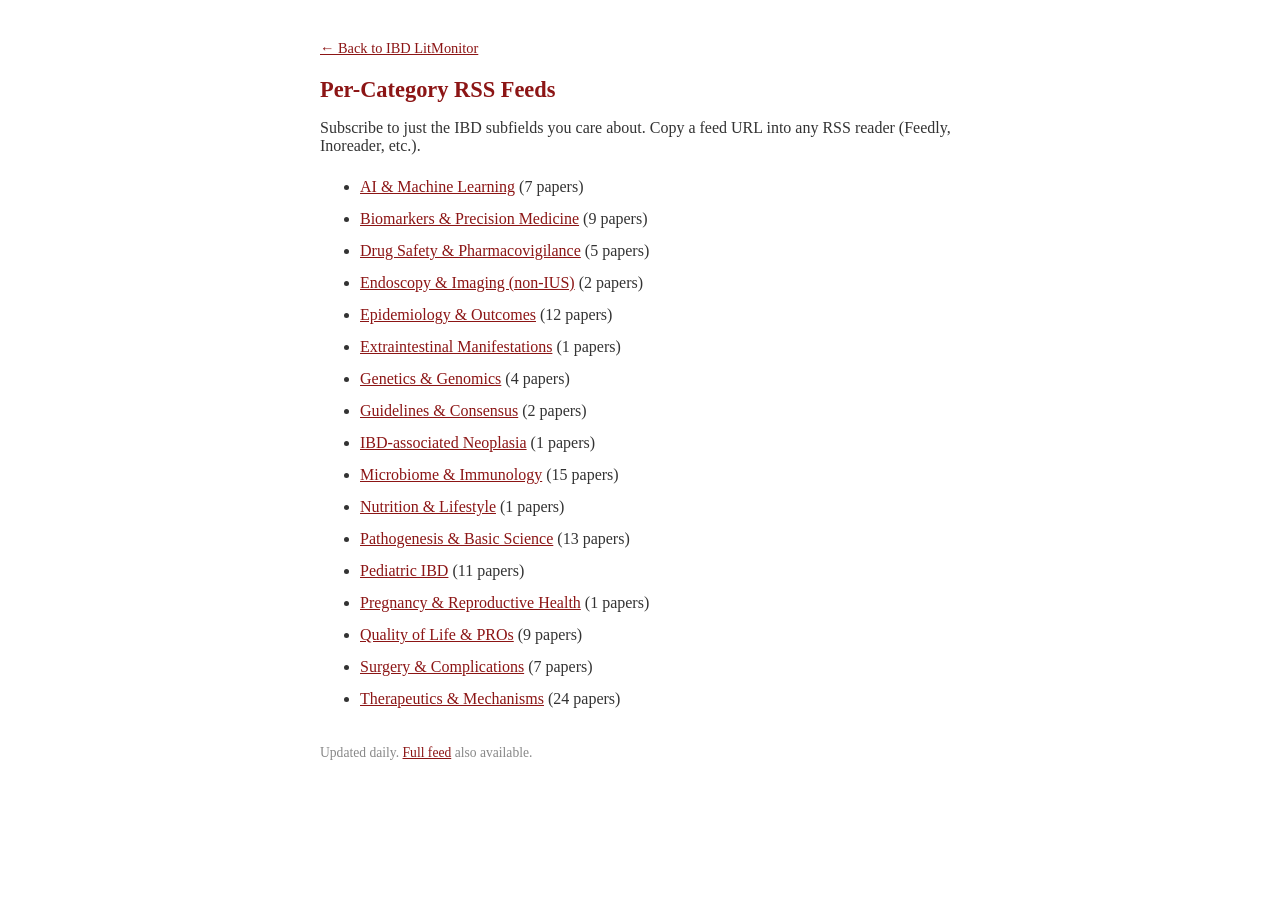
==== docs/rss/index.html @ 7c10430f "chore: daily report update 2026-11-09" ====
<!DOCTYPE html>
<html lang="en">
<head>
  <meta charset="utf-8">
  <meta name="viewport" content="width=device-width,initial-scale=1">
  <title>IBD LitMonitor — Per-Category RSS Feeds</title>
  <style>
    body { font-family: Georgia, serif; max-width: 640px; margin: 40px auto; padding: 0 20px; color: #333; }
    h1 { color: #8C1515; font-size: 1.4em; }
    a { color: #8C1515; }
    ul { line-height: 2; }
    .back { font-size: 0.9em; margin-bottom: 20px; }
  </style>
</head>
<body>
  <p class="back"><a href="../">&larr; Back to IBD LitMonitor</a></p>
  <h1>Per-Category RSS Feeds</h1>
  <p>Subscribe to just the IBD subfields you care about. Copy a feed URL into any RSS reader (Feedly, Inoreader, etc.).</p>
  <ul>
<li><a href="ai_machine_learning.xml">AI & Machine Learning</a> (7 papers)</li>
<li><a href="biomarkers_precision_medicine.xml">Biomarkers & Precision Medicine</a> (9 papers)</li>
<li><a href="drug_safety_pharmacovigilance.xml">Drug Safety & Pharmacovigilance</a> (5 papers)</li>
<li><a href="endoscopy_imaging_non_ius.xml">Endoscopy & Imaging (non-IUS)</a> (2 papers)</li>
<li><a href="epidemiology_outcomes.xml">Epidemiology & Outcomes</a> (12 papers)</li>
<li><a href="extraintestinal_manifestations.xml">Extraintestinal Manifestations</a> (1 papers)</li>
<li><a href="genetics_genomics.xml">Genetics & Genomics</a> (4 papers)</li>
<li><a href="guidelines_consensus.xml">Guidelines & Consensus</a> (2 papers)</li>
<li><a href="ibd_associated_neoplasia.xml">IBD-associated Neoplasia</a> (1 papers)</li>
<li><a href="microbiome_immunology.xml">Microbiome & Immunology</a> (15 papers)</li>
<li><a href="nutrition_lifestyle.xml">Nutrition & Lifestyle</a> (1 papers)</li>
<li><a href="pathogenesis_basic_science.xml">Pathogenesis & Basic Science</a> (13 papers)</li>
<li><a href="pediatric_ibd.xml">Pediatric IBD</a> (11 papers)</li>
<li><a href="pregnancy_reproductive_health.xml">Pregnancy & Reproductive Health</a> (1 papers)</li>
<li><a href="quality_of_life_pros.xml">Quality of Life & PROs</a> (9 papers)</li>
<li><a href="surgery_complications.xml">Surgery & Complications</a> (7 papers)</li>
<li><a href="therapeutics_mechanisms.xml">Therapeutics & Mechanisms</a> (24 papers)</li>
  </ul>
  <p style="font-size:0.85em;color:#888;margin-top:30px;">Updated daily. <a href="../rss.xml">Full feed</a> also available.</p>
</body>
</html>
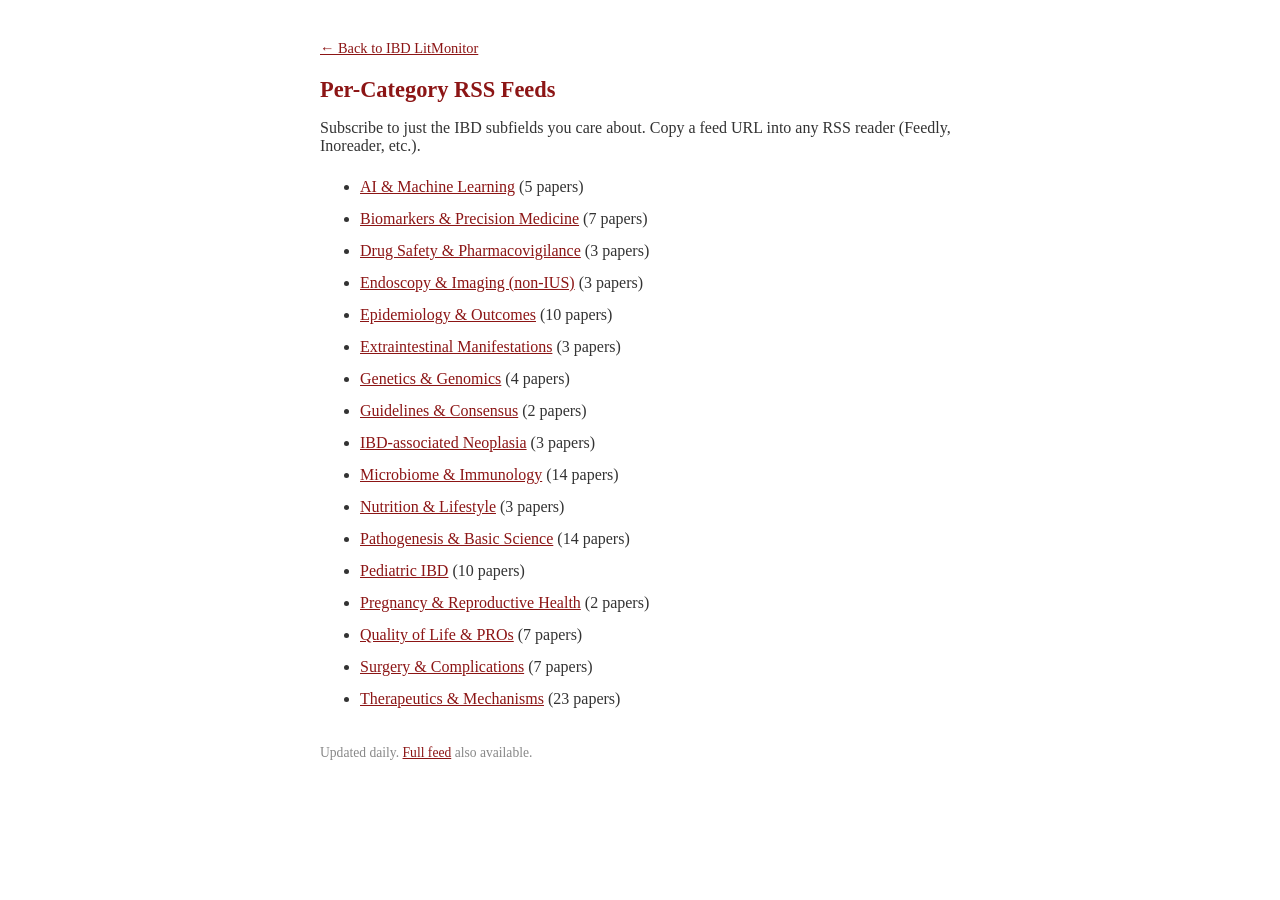
==== commit 768ac06a: "chore: daily report update 2026-11-10" ====
--- a/docs/rss/index.html
+++ b/docs/rss/index.html
@@ -17,23 +17,23 @@
   <h1>Per-Category RSS Feeds</h1>
   <p>Subscribe to just the IBD subfields you care about. Copy a feed URL into any RSS reader (Feedly, Inoreader, etc.).</p>
   <ul>
-<li><a href="ai_machine_learning.xml">AI & Machine Learning</a> (7 papers)</li>
-<li><a href="biomarkers_precision_medicine.xml">Biomarkers & Precision Medicine</a> (9 papers)</li>
-<li><a href="drug_safety_pharmacovigilance.xml">Drug Safety & Pharmacovigilance</a> (5 papers)</li>
-<li><a href="endoscopy_imaging_non_ius.xml">Endoscopy & Imaging (non-IUS)</a> (2 papers)</li>
-<li><a href="epidemiology_outcomes.xml">Epidemiology & Outcomes</a> (12 papers)</li>
-<li><a href="extraintestinal_manifestations.xml">Extraintestinal Manifestations</a> (1 papers)</li>
+<li><a href="ai_machine_learning.xml">AI & Machine Learning</a> (5 papers)</li>
+<li><a href="biomarkers_precision_medicine.xml">Biomarkers & Precision Medicine</a> (7 papers)</li>
+<li><a href="drug_safety_pharmacovigilance.xml">Drug Safety & Pharmacovigilance</a> (3 papers)</li>
+<li><a href="endoscopy_imaging_non_ius.xml">Endoscopy & Imaging (non-IUS)</a> (3 papers)</li>
+<li><a href="epidemiology_outcomes.xml">Epidemiology & Outcomes</a> (10 papers)</li>
+<li><a href="extraintestinal_manifestations.xml">Extraintestinal Manifestations</a> (3 papers)</li>
 <li><a href="genetics_genomics.xml">Genetics & Genomics</a> (4 papers)</li>
 <li><a href="guidelines_consensus.xml">Guidelines & Consensus</a> (2 papers)</li>
-<li><a href="ibd_associated_neoplasia.xml">IBD-associated Neoplasia</a> (1 papers)</li>
-<li><a href="microbiome_immunology.xml">Microbiome & Immunology</a> (15 papers)</li>
-<li><a href="nutrition_lifestyle.xml">Nutrition & Lifestyle</a> (1 papers)</li>
-<li><a href="pathogenesis_basic_science.xml">Pathogenesis & Basic Science</a> (13 papers)</li>
-<li><a href="pediatric_ibd.xml">Pediatric IBD</a> (11 papers)</li>
-<li><a href="pregnancy_reproductive_health.xml">Pregnancy & Reproductive Health</a> (1 papers)</li>
-<li><a href="quality_of_life_pros.xml">Quality of Life & PROs</a> (9 papers)</li>
+<li><a href="ibd_associated_neoplasia.xml">IBD-associated Neoplasia</a> (3 papers)</li>
+<li><a href="microbiome_immunology.xml">Microbiome & Immunology</a> (14 papers)</li>
+<li><a href="nutrition_lifestyle.xml">Nutrition & Lifestyle</a> (3 papers)</li>
+<li><a href="pathogenesis_basic_science.xml">Pathogenesis & Basic Science</a> (14 papers)</li>
+<li><a href="pediatric_ibd.xml">Pediatric IBD</a> (10 papers)</li>
+<li><a href="pregnancy_reproductive_health.xml">Pregnancy & Reproductive Health</a> (2 papers)</li>
+<li><a href="quality_of_life_pros.xml">Quality of Life & PROs</a> (7 papers)</li>
 <li><a href="surgery_complications.xml">Surgery & Complications</a> (7 papers)</li>
-<li><a href="therapeutics_mechanisms.xml">Therapeutics & Mechanisms</a> (24 papers)</li>
+<li><a href="therapeutics_mechanisms.xml">Therapeutics & Mechanisms</a> (23 papers)</li>
   </ul>
   <p style="font-size:0.85em;color:#888;margin-top:30px;">Updated daily. <a href="../rss.xml">Full feed</a> also available.</p>
 </body>
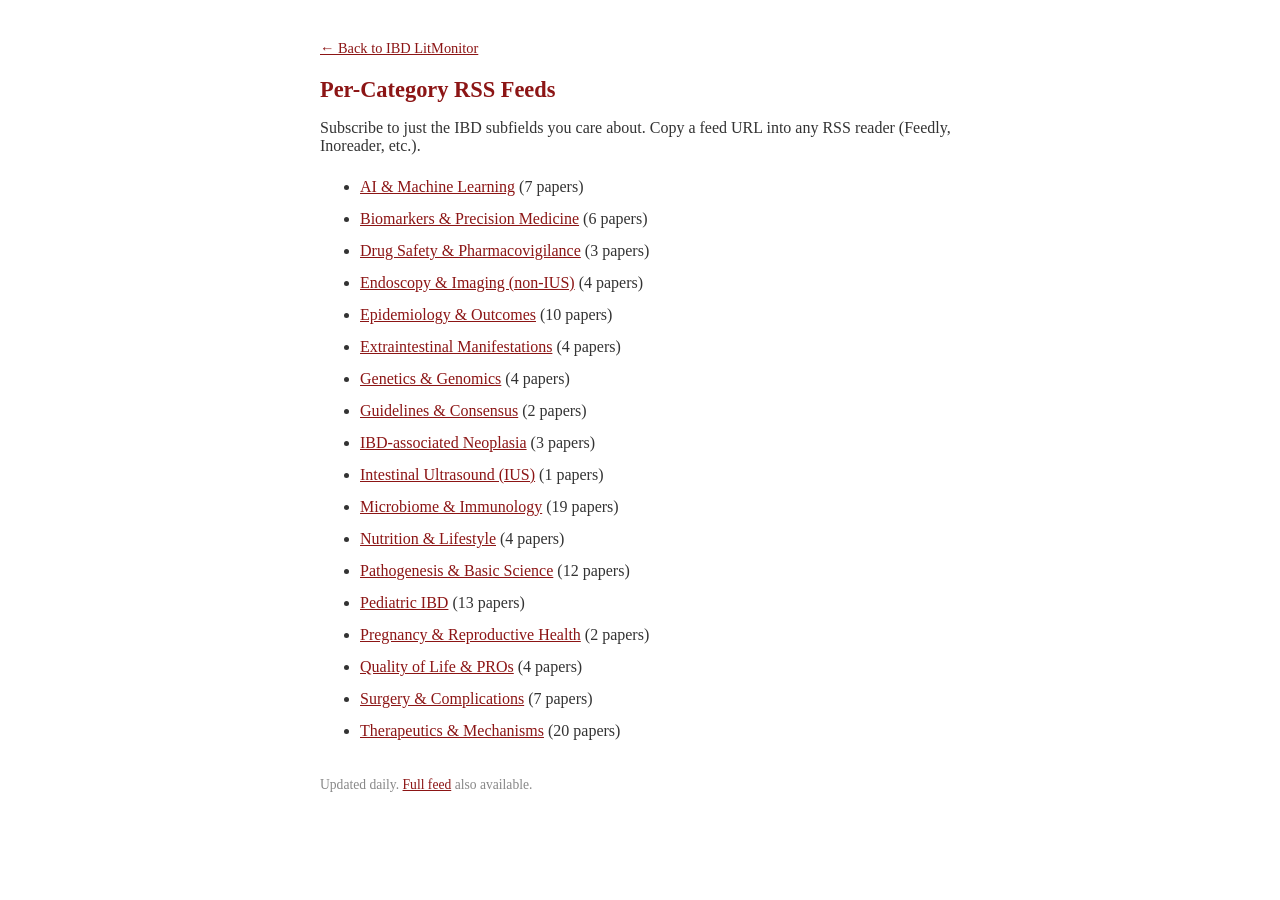
==== commit 08bedd38: "chore: daily report update 2026-11-11" ====
--- a/docs/rss/index.html
+++ b/docs/rss/index.html
@@ -17,23 +17,24 @@
   <h1>Per-Category RSS Feeds</h1>
   <p>Subscribe to just the IBD subfields you care about. Copy a feed URL into any RSS reader (Feedly, Inoreader, etc.).</p>
   <ul>
-<li><a href="ai_machine_learning.xml">AI & Machine Learning</a> (5 papers)</li>
-<li><a href="biomarkers_precision_medicine.xml">Biomarkers & Precision Medicine</a> (7 papers)</li>
+<li><a href="ai_machine_learning.xml">AI & Machine Learning</a> (7 papers)</li>
+<li><a href="biomarkers_precision_medicine.xml">Biomarkers & Precision Medicine</a> (6 papers)</li>
 <li><a href="drug_safety_pharmacovigilance.xml">Drug Safety & Pharmacovigilance</a> (3 papers)</li>
-<li><a href="endoscopy_imaging_non_ius.xml">Endoscopy & Imaging (non-IUS)</a> (3 papers)</li>
+<li><a href="endoscopy_imaging_non_ius.xml">Endoscopy & Imaging (non-IUS)</a> (4 papers)</li>
 <li><a href="epidemiology_outcomes.xml">Epidemiology & Outcomes</a> (10 papers)</li>
-<li><a href="extraintestinal_manifestations.xml">Extraintestinal Manifestations</a> (3 papers)</li>
+<li><a href="extraintestinal_manifestations.xml">Extraintestinal Manifestations</a> (4 papers)</li>
 <li><a href="genetics_genomics.xml">Genetics & Genomics</a> (4 papers)</li>
 <li><a href="guidelines_consensus.xml">Guidelines & Consensus</a> (2 papers)</li>
 <li><a href="ibd_associated_neoplasia.xml">IBD-associated Neoplasia</a> (3 papers)</li>
-<li><a href="microbiome_immunology.xml">Microbiome & Immunology</a> (14 papers)</li>
-<li><a href="nutrition_lifestyle.xml">Nutrition & Lifestyle</a> (3 papers)</li>
-<li><a href="pathogenesis_basic_science.xml">Pathogenesis & Basic Science</a> (14 papers)</li>
-<li><a href="pediatric_ibd.xml">Pediatric IBD</a> (10 papers)</li>
+<li><a href="intestinal_ultrasound_ius.xml">Intestinal Ultrasound (IUS)</a> (1 papers)</li>
+<li><a href="microbiome_immunology.xml">Microbiome & Immunology</a> (19 papers)</li>
+<li><a href="nutrition_lifestyle.xml">Nutrition & Lifestyle</a> (4 papers)</li>
+<li><a href="pathogenesis_basic_science.xml">Pathogenesis & Basic Science</a> (12 papers)</li>
+<li><a href="pediatric_ibd.xml">Pediatric IBD</a> (13 papers)</li>
 <li><a href="pregnancy_reproductive_health.xml">Pregnancy & Reproductive Health</a> (2 papers)</li>
-<li><a href="quality_of_life_pros.xml">Quality of Life & PROs</a> (7 papers)</li>
+<li><a href="quality_of_life_pros.xml">Quality of Life & PROs</a> (4 papers)</li>
 <li><a href="surgery_complications.xml">Surgery & Complications</a> (7 papers)</li>
-<li><a href="therapeutics_mechanisms.xml">Therapeutics & Mechanisms</a> (23 papers)</li>
+<li><a href="therapeutics_mechanisms.xml">Therapeutics & Mechanisms</a> (20 papers)</li>
   </ul>
   <p style="font-size:0.85em;color:#888;margin-top:30px;">Updated daily. <a href="../rss.xml">Full feed</a> also available.</p>
 </body>
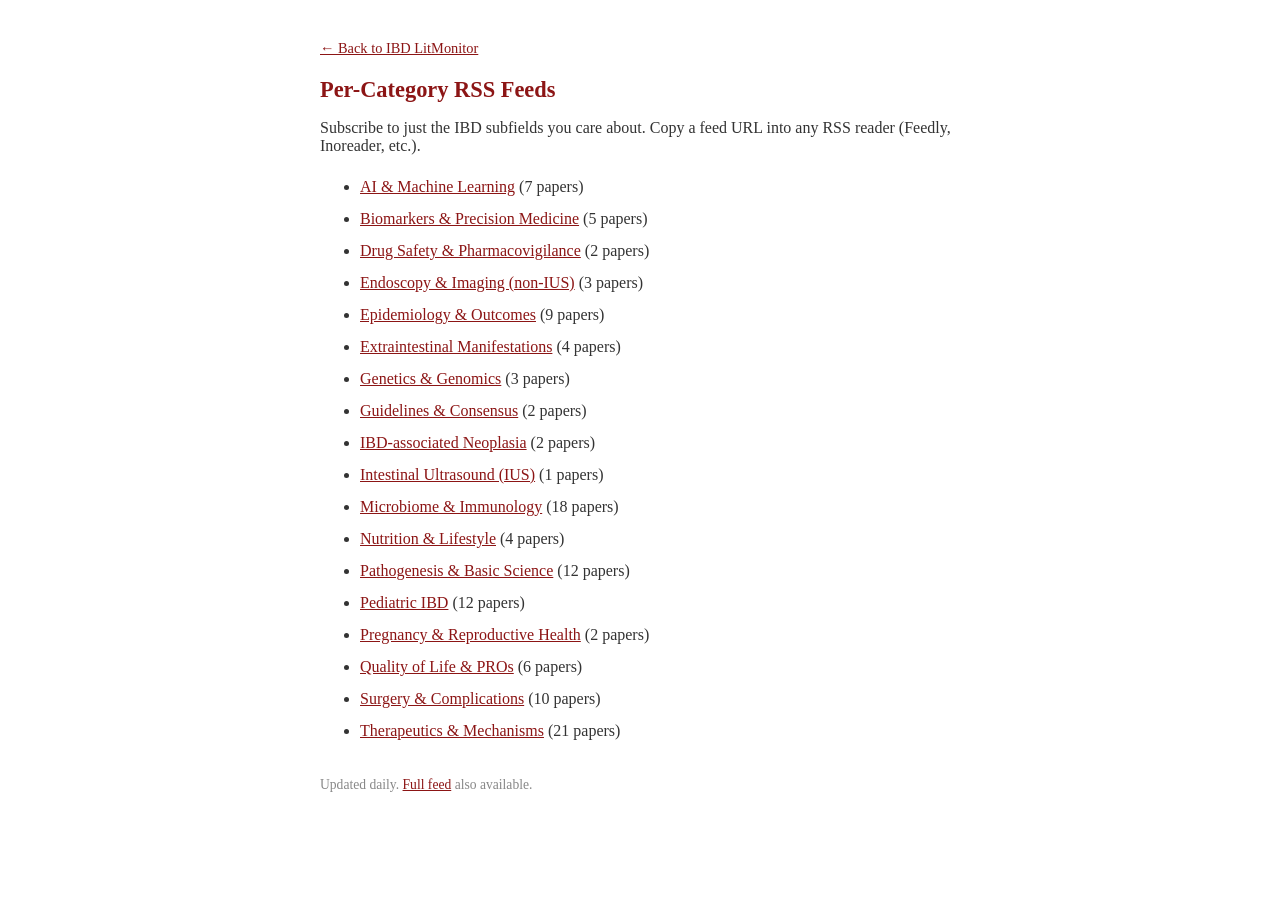
==== commit a192b09e: "chore: daily report update 2026-11-12" ====
--- a/docs/rss/index.html
+++ b/docs/rss/index.html
@@ -18,23 +18,23 @@
   <p>Subscribe to just the IBD subfields you care about. Copy a feed URL into any RSS reader (Feedly, Inoreader, etc.).</p>
   <ul>
 <li><a href="ai_machine_learning.xml">AI & Machine Learning</a> (7 papers)</li>
-<li><a href="biomarkers_precision_medicine.xml">Biomarkers & Precision Medicine</a> (6 papers)</li>
-<li><a href="drug_safety_pharmacovigilance.xml">Drug Safety & Pharmacovigilance</a> (3 papers)</li>
-<li><a href="endoscopy_imaging_non_ius.xml">Endoscopy & Imaging (non-IUS)</a> (4 papers)</li>
-<li><a href="epidemiology_outcomes.xml">Epidemiology & Outcomes</a> (10 papers)</li>
+<li><a href="biomarkers_precision_medicine.xml">Biomarkers & Precision Medicine</a> (5 papers)</li>
+<li><a href="drug_safety_pharmacovigilance.xml">Drug Safety & Pharmacovigilance</a> (2 papers)</li>
+<li><a href="endoscopy_imaging_non_ius.xml">Endoscopy & Imaging (non-IUS)</a> (3 papers)</li>
+<li><a href="epidemiology_outcomes.xml">Epidemiology & Outcomes</a> (9 papers)</li>
 <li><a href="extraintestinal_manifestations.xml">Extraintestinal Manifestations</a> (4 papers)</li>
-<li><a href="genetics_genomics.xml">Genetics & Genomics</a> (4 papers)</li>
+<li><a href="genetics_genomics.xml">Genetics & Genomics</a> (3 papers)</li>
 <li><a href="guidelines_consensus.xml">Guidelines & Consensus</a> (2 papers)</li>
-<li><a href="ibd_associated_neoplasia.xml">IBD-associated Neoplasia</a> (3 papers)</li>
+<li><a href="ibd_associated_neoplasia.xml">IBD-associated Neoplasia</a> (2 papers)</li>
 <li><a href="intestinal_ultrasound_ius.xml">Intestinal Ultrasound (IUS)</a> (1 papers)</li>
-<li><a href="microbiome_immunology.xml">Microbiome & Immunology</a> (19 papers)</li>
+<li><a href="microbiome_immunology.xml">Microbiome & Immunology</a> (18 papers)</li>
 <li><a href="nutrition_lifestyle.xml">Nutrition & Lifestyle</a> (4 papers)</li>
 <li><a href="pathogenesis_basic_science.xml">Pathogenesis & Basic Science</a> (12 papers)</li>
-<li><a href="pediatric_ibd.xml">Pediatric IBD</a> (13 papers)</li>
+<li><a href="pediatric_ibd.xml">Pediatric IBD</a> (12 papers)</li>
 <li><a href="pregnancy_reproductive_health.xml">Pregnancy & Reproductive Health</a> (2 papers)</li>
-<li><a href="quality_of_life_pros.xml">Quality of Life & PROs</a> (4 papers)</li>
-<li><a href="surgery_complications.xml">Surgery & Complications</a> (7 papers)</li>
-<li><a href="therapeutics_mechanisms.xml">Therapeutics & Mechanisms</a> (20 papers)</li>
+<li><a href="quality_of_life_pros.xml">Quality of Life & PROs</a> (6 papers)</li>
+<li><a href="surgery_complications.xml">Surgery & Complications</a> (10 papers)</li>
+<li><a href="therapeutics_mechanisms.xml">Therapeutics & Mechanisms</a> (21 papers)</li>
   </ul>
   <p style="font-size:0.85em;color:#888;margin-top:30px;">Updated daily. <a href="../rss.xml">Full feed</a> also available.</p>
 </body>
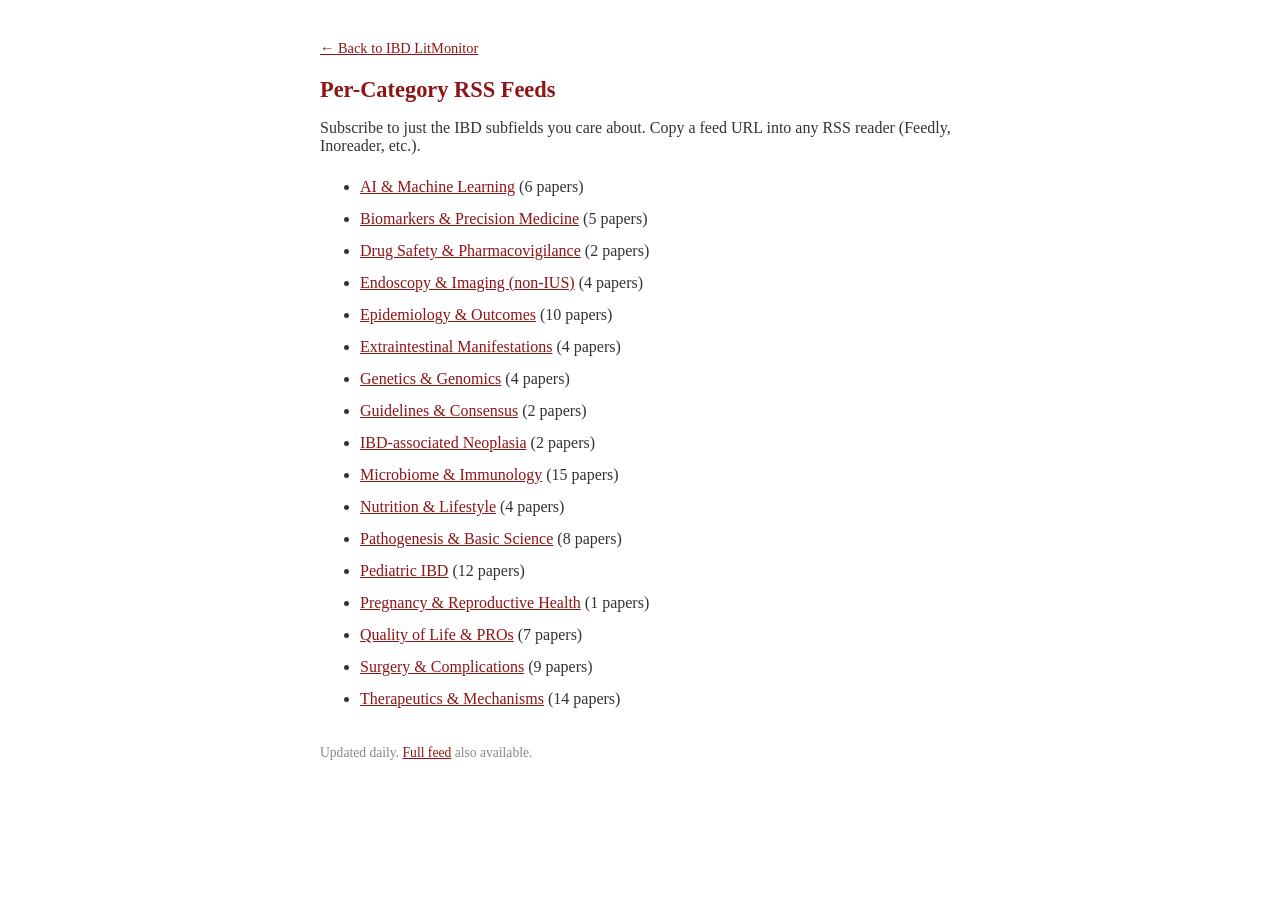
==== commit 69c2cc27: "chore: daily report update 2026-11-13" ====
--- a/docs/rss/index.html
+++ b/docs/rss/index.html
@@ -17,24 +17,23 @@
   <h1>Per-Category RSS Feeds</h1>
   <p>Subscribe to just the IBD subfields you care about. Copy a feed URL into any RSS reader (Feedly, Inoreader, etc.).</p>
   <ul>
-<li><a href="ai_machine_learning.xml">AI & Machine Learning</a> (7 papers)</li>
+<li><a href="ai_machine_learning.xml">AI & Machine Learning</a> (6 papers)</li>
 <li><a href="biomarkers_precision_medicine.xml">Biomarkers & Precision Medicine</a> (5 papers)</li>
 <li><a href="drug_safety_pharmacovigilance.xml">Drug Safety & Pharmacovigilance</a> (2 papers)</li>
-<li><a href="endoscopy_imaging_non_ius.xml">Endoscopy & Imaging (non-IUS)</a> (3 papers)</li>
-<li><a href="epidemiology_outcomes.xml">Epidemiology & Outcomes</a> (9 papers)</li>
+<li><a href="endoscopy_imaging_non_ius.xml">Endoscopy & Imaging (non-IUS)</a> (4 papers)</li>
+<li><a href="epidemiology_outcomes.xml">Epidemiology & Outcomes</a> (10 papers)</li>
 <li><a href="extraintestinal_manifestations.xml">Extraintestinal Manifestations</a> (4 papers)</li>
-<li><a href="genetics_genomics.xml">Genetics & Genomics</a> (3 papers)</li>
+<li><a href="genetics_genomics.xml">Genetics & Genomics</a> (4 papers)</li>
 <li><a href="guidelines_consensus.xml">Guidelines & Consensus</a> (2 papers)</li>
 <li><a href="ibd_associated_neoplasia.xml">IBD-associated Neoplasia</a> (2 papers)</li>
-<li><a href="intestinal_ultrasound_ius.xml">Intestinal Ultrasound (IUS)</a> (1 papers)</li>
-<li><a href="microbiome_immunology.xml">Microbiome & Immunology</a> (18 papers)</li>
+<li><a href="microbiome_immunology.xml">Microbiome & Immunology</a> (15 papers)</li>
 <li><a href="nutrition_lifestyle.xml">Nutrition & Lifestyle</a> (4 papers)</li>
-<li><a href="pathogenesis_basic_science.xml">Pathogenesis & Basic Science</a> (12 papers)</li>
+<li><a href="pathogenesis_basic_science.xml">Pathogenesis & Basic Science</a> (8 papers)</li>
 <li><a href="pediatric_ibd.xml">Pediatric IBD</a> (12 papers)</li>
-<li><a href="pregnancy_reproductive_health.xml">Pregnancy & Reproductive Health</a> (2 papers)</li>
-<li><a href="quality_of_life_pros.xml">Quality of Life & PROs</a> (6 papers)</li>
-<li><a href="surgery_complications.xml">Surgery & Complications</a> (10 papers)</li>
-<li><a href="therapeutics_mechanisms.xml">Therapeutics & Mechanisms</a> (21 papers)</li>
+<li><a href="pregnancy_reproductive_health.xml">Pregnancy & Reproductive Health</a> (1 papers)</li>
+<li><a href="quality_of_life_pros.xml">Quality of Life & PROs</a> (7 papers)</li>
+<li><a href="surgery_complications.xml">Surgery & Complications</a> (9 papers)</li>
+<li><a href="therapeutics_mechanisms.xml">Therapeutics & Mechanisms</a> (14 papers)</li>
   </ul>
   <p style="font-size:0.85em;color:#888;margin-top:30px;">Updated daily. <a href="../rss.xml">Full feed</a> also available.</p>
 </body>
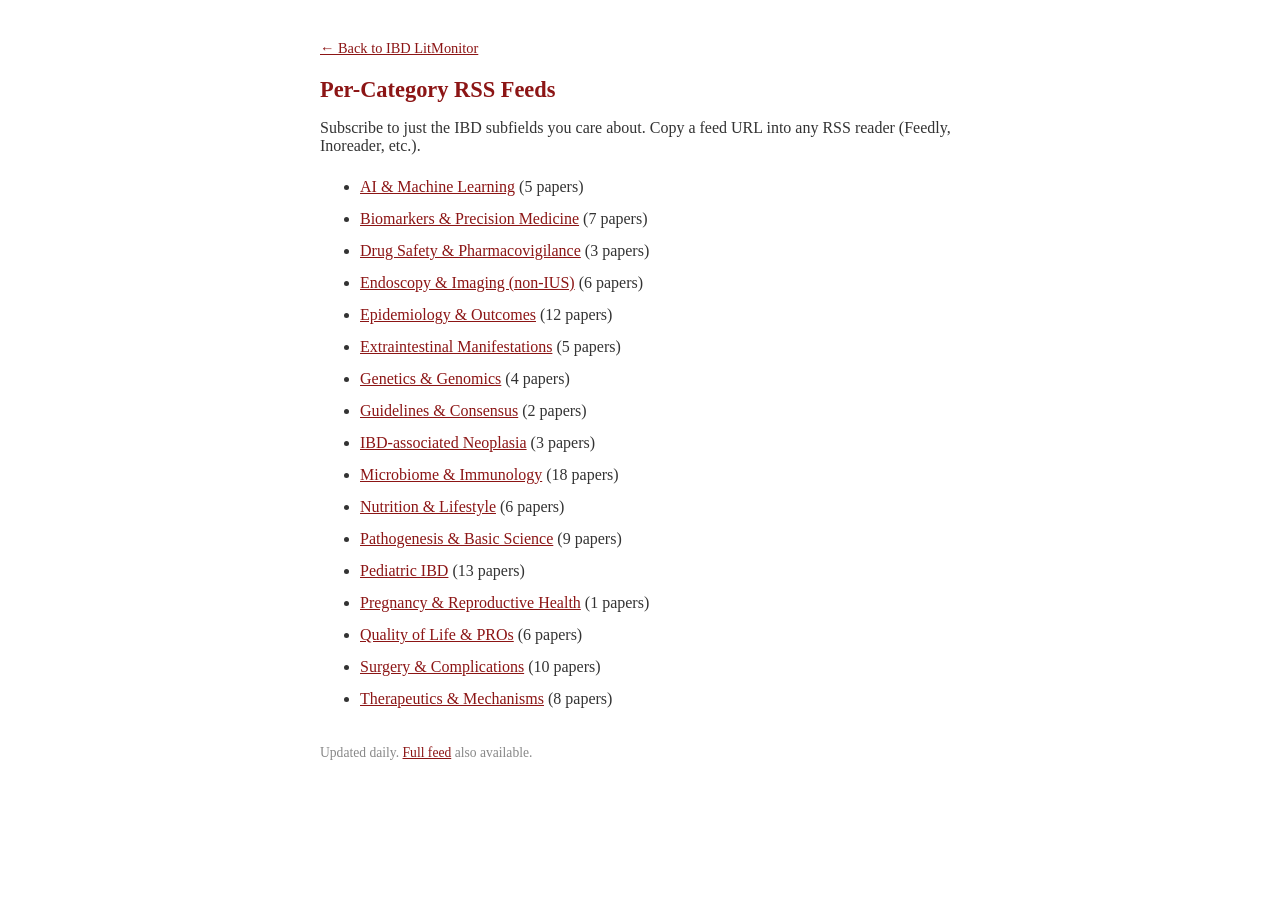
==== commit 637484f7: "chore: daily report update 2026-11-14" ====
--- a/docs/rss/index.html
+++ b/docs/rss/index.html
@@ -17,23 +17,23 @@
   <h1>Per-Category RSS Feeds</h1>
   <p>Subscribe to just the IBD subfields you care about. Copy a feed URL into any RSS reader (Feedly, Inoreader, etc.).</p>
   <ul>
-<li><a href="ai_machine_learning.xml">AI & Machine Learning</a> (6 papers)</li>
-<li><a href="biomarkers_precision_medicine.xml">Biomarkers & Precision Medicine</a> (5 papers)</li>
-<li><a href="drug_safety_pharmacovigilance.xml">Drug Safety & Pharmacovigilance</a> (2 papers)</li>
-<li><a href="endoscopy_imaging_non_ius.xml">Endoscopy & Imaging (non-IUS)</a> (4 papers)</li>
-<li><a href="epidemiology_outcomes.xml">Epidemiology & Outcomes</a> (10 papers)</li>
-<li><a href="extraintestinal_manifestations.xml">Extraintestinal Manifestations</a> (4 papers)</li>
+<li><a href="ai_machine_learning.xml">AI & Machine Learning</a> (5 papers)</li>
+<li><a href="biomarkers_precision_medicine.xml">Biomarkers & Precision Medicine</a> (7 papers)</li>
+<li><a href="drug_safety_pharmacovigilance.xml">Drug Safety & Pharmacovigilance</a> (3 papers)</li>
+<li><a href="endoscopy_imaging_non_ius.xml">Endoscopy & Imaging (non-IUS)</a> (6 papers)</li>
+<li><a href="epidemiology_outcomes.xml">Epidemiology & Outcomes</a> (12 papers)</li>
+<li><a href="extraintestinal_manifestations.xml">Extraintestinal Manifestations</a> (5 papers)</li>
 <li><a href="genetics_genomics.xml">Genetics & Genomics</a> (4 papers)</li>
 <li><a href="guidelines_consensus.xml">Guidelines & Consensus</a> (2 papers)</li>
-<li><a href="ibd_associated_neoplasia.xml">IBD-associated Neoplasia</a> (2 papers)</li>
-<li><a href="microbiome_immunology.xml">Microbiome & Immunology</a> (15 papers)</li>
-<li><a href="nutrition_lifestyle.xml">Nutrition & Lifestyle</a> (4 papers)</li>
-<li><a href="pathogenesis_basic_science.xml">Pathogenesis & Basic Science</a> (8 papers)</li>
-<li><a href="pediatric_ibd.xml">Pediatric IBD</a> (12 papers)</li>
+<li><a href="ibd_associated_neoplasia.xml">IBD-associated Neoplasia</a> (3 papers)</li>
+<li><a href="microbiome_immunology.xml">Microbiome & Immunology</a> (18 papers)</li>
+<li><a href="nutrition_lifestyle.xml">Nutrition & Lifestyle</a> (6 papers)</li>
+<li><a href="pathogenesis_basic_science.xml">Pathogenesis & Basic Science</a> (9 papers)</li>
+<li><a href="pediatric_ibd.xml">Pediatric IBD</a> (13 papers)</li>
 <li><a href="pregnancy_reproductive_health.xml">Pregnancy & Reproductive Health</a> (1 papers)</li>
-<li><a href="quality_of_life_pros.xml">Quality of Life & PROs</a> (7 papers)</li>
-<li><a href="surgery_complications.xml">Surgery & Complications</a> (9 papers)</li>
-<li><a href="therapeutics_mechanisms.xml">Therapeutics & Mechanisms</a> (14 papers)</li>
+<li><a href="quality_of_life_pros.xml">Quality of Life & PROs</a> (6 papers)</li>
+<li><a href="surgery_complications.xml">Surgery & Complications</a> (10 papers)</li>
+<li><a href="therapeutics_mechanisms.xml">Therapeutics & Mechanisms</a> (8 papers)</li>
   </ul>
   <p style="font-size:0.85em;color:#888;margin-top:30px;">Updated daily. <a href="../rss.xml">Full feed</a> also available.</p>
 </body>
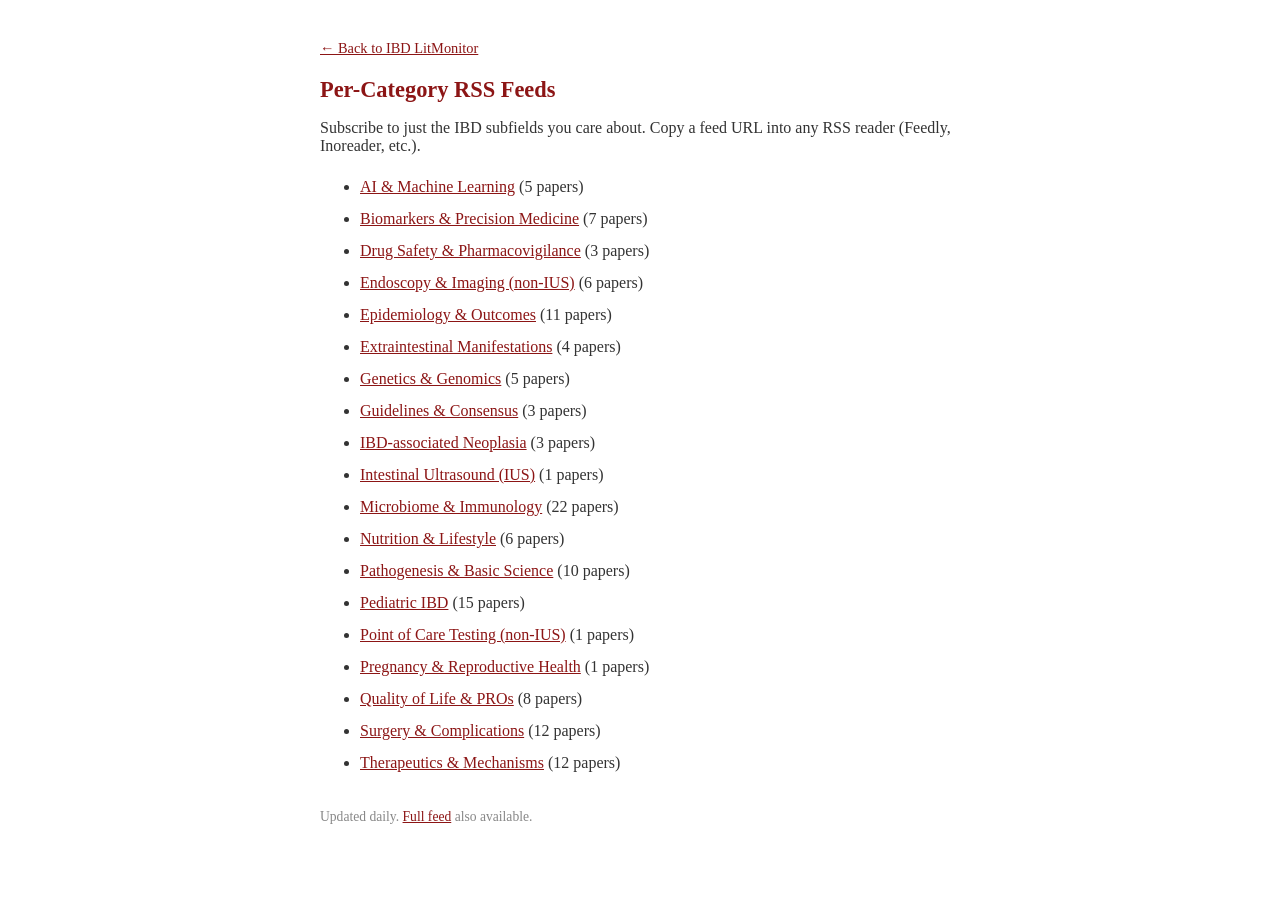
==== commit d9df3f9a: "chore: daily report update 2026-11-15" ====
--- a/docs/rss/index.html
+++ b/docs/rss/index.html
@@ -21,19 +21,21 @@
 <li><a href="biomarkers_precision_medicine.xml">Biomarkers & Precision Medicine</a> (7 papers)</li>
 <li><a href="drug_safety_pharmacovigilance.xml">Drug Safety & Pharmacovigilance</a> (3 papers)</li>
 <li><a href="endoscopy_imaging_non_ius.xml">Endoscopy & Imaging (non-IUS)</a> (6 papers)</li>
-<li><a href="epidemiology_outcomes.xml">Epidemiology & Outcomes</a> (12 papers)</li>
-<li><a href="extraintestinal_manifestations.xml">Extraintestinal Manifestations</a> (5 papers)</li>
-<li><a href="genetics_genomics.xml">Genetics & Genomics</a> (4 papers)</li>
-<li><a href="guidelines_consensus.xml">Guidelines & Consensus</a> (2 papers)</li>
+<li><a href="epidemiology_outcomes.xml">Epidemiology & Outcomes</a> (11 papers)</li>
+<li><a href="extraintestinal_manifestations.xml">Extraintestinal Manifestations</a> (4 papers)</li>
+<li><a href="genetics_genomics.xml">Genetics & Genomics</a> (5 papers)</li>
+<li><a href="guidelines_consensus.xml">Guidelines & Consensus</a> (3 papers)</li>
 <li><a href="ibd_associated_neoplasia.xml">IBD-associated Neoplasia</a> (3 papers)</li>
-<li><a href="microbiome_immunology.xml">Microbiome & Immunology</a> (18 papers)</li>
+<li><a href="intestinal_ultrasound_ius.xml">Intestinal Ultrasound (IUS)</a> (1 papers)</li>
+<li><a href="microbiome_immunology.xml">Microbiome & Immunology</a> (22 papers)</li>
 <li><a href="nutrition_lifestyle.xml">Nutrition & Lifestyle</a> (6 papers)</li>
-<li><a href="pathogenesis_basic_science.xml">Pathogenesis & Basic Science</a> (9 papers)</li>
-<li><a href="pediatric_ibd.xml">Pediatric IBD</a> (13 papers)</li>
+<li><a href="pathogenesis_basic_science.xml">Pathogenesis & Basic Science</a> (10 papers)</li>
+<li><a href="pediatric_ibd.xml">Pediatric IBD</a> (15 papers)</li>
+<li><a href="point_of_care_testing_non_ius.xml">Point of Care Testing (non-IUS)</a> (1 papers)</li>
 <li><a href="pregnancy_reproductive_health.xml">Pregnancy & Reproductive Health</a> (1 papers)</li>
-<li><a href="quality_of_life_pros.xml">Quality of Life & PROs</a> (6 papers)</li>
-<li><a href="surgery_complications.xml">Surgery & Complications</a> (10 papers)</li>
-<li><a href="therapeutics_mechanisms.xml">Therapeutics & Mechanisms</a> (8 papers)</li>
+<li><a href="quality_of_life_pros.xml">Quality of Life & PROs</a> (8 papers)</li>
+<li><a href="surgery_complications.xml">Surgery & Complications</a> (12 papers)</li>
+<li><a href="therapeutics_mechanisms.xml">Therapeutics & Mechanisms</a> (12 papers)</li>
   </ul>
   <p style="font-size:0.85em;color:#888;margin-top:30px;">Updated daily. <a href="../rss.xml">Full feed</a> also available.</p>
 </body>
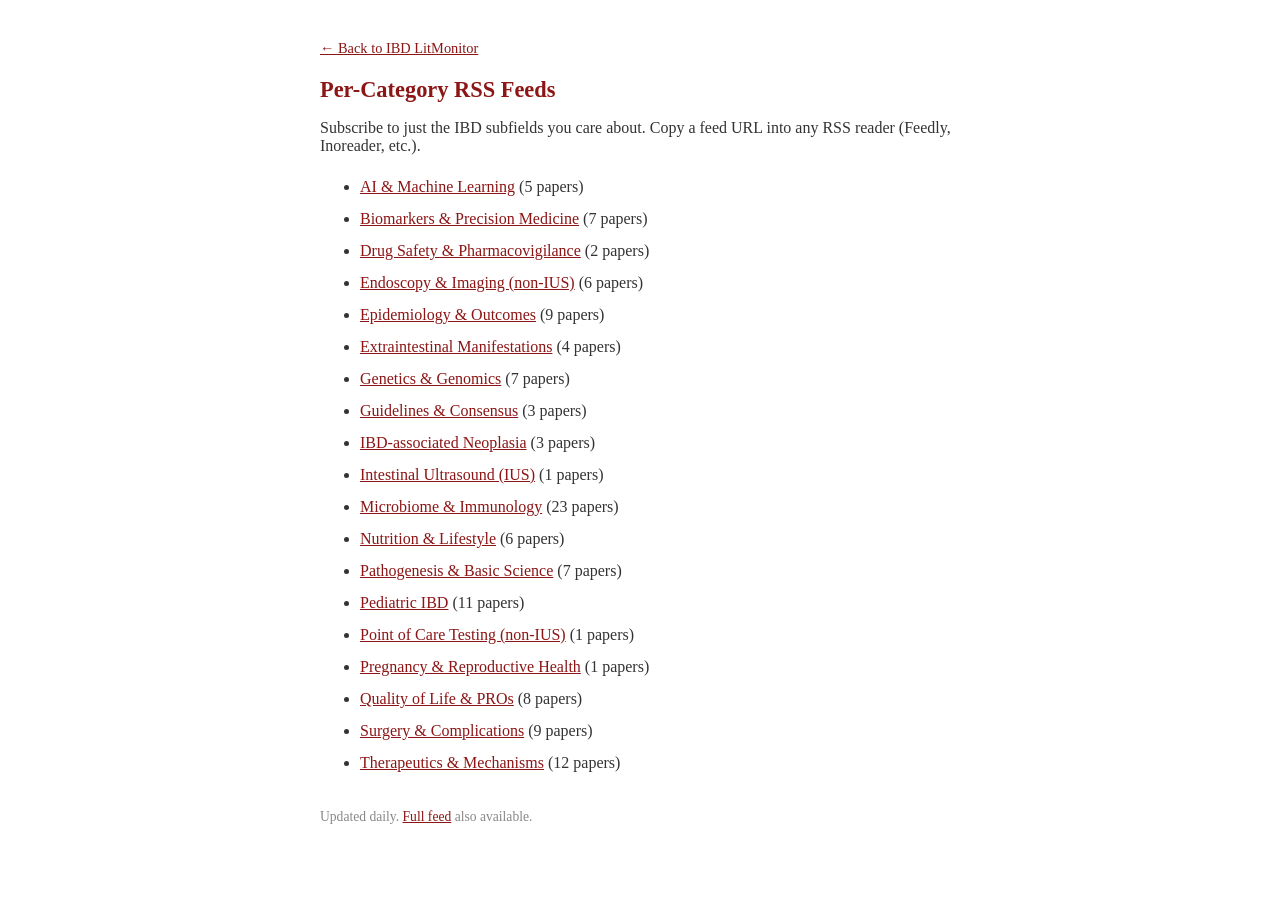
==== commit 1dd1e2a8: "chore: daily report update 2026-11-16" ====
--- a/docs/rss/index.html
+++ b/docs/rss/index.html
@@ -19,22 +19,22 @@
   <ul>
 <li><a href="ai_machine_learning.xml">AI & Machine Learning</a> (5 papers)</li>
 <li><a href="biomarkers_precision_medicine.xml">Biomarkers & Precision Medicine</a> (7 papers)</li>
-<li><a href="drug_safety_pharmacovigilance.xml">Drug Safety & Pharmacovigilance</a> (3 papers)</li>
+<li><a href="drug_safety_pharmacovigilance.xml">Drug Safety & Pharmacovigilance</a> (2 papers)</li>
 <li><a href="endoscopy_imaging_non_ius.xml">Endoscopy & Imaging (non-IUS)</a> (6 papers)</li>
-<li><a href="epidemiology_outcomes.xml">Epidemiology & Outcomes</a> (11 papers)</li>
+<li><a href="epidemiology_outcomes.xml">Epidemiology & Outcomes</a> (9 papers)</li>
 <li><a href="extraintestinal_manifestations.xml">Extraintestinal Manifestations</a> (4 papers)</li>
-<li><a href="genetics_genomics.xml">Genetics & Genomics</a> (5 papers)</li>
+<li><a href="genetics_genomics.xml">Genetics & Genomics</a> (7 papers)</li>
 <li><a href="guidelines_consensus.xml">Guidelines & Consensus</a> (3 papers)</li>
 <li><a href="ibd_associated_neoplasia.xml">IBD-associated Neoplasia</a> (3 papers)</li>
 <li><a href="intestinal_ultrasound_ius.xml">Intestinal Ultrasound (IUS)</a> (1 papers)</li>
-<li><a href="microbiome_immunology.xml">Microbiome & Immunology</a> (22 papers)</li>
+<li><a href="microbiome_immunology.xml">Microbiome & Immunology</a> (23 papers)</li>
 <li><a href="nutrition_lifestyle.xml">Nutrition & Lifestyle</a> (6 papers)</li>
-<li><a href="pathogenesis_basic_science.xml">Pathogenesis & Basic Science</a> (10 papers)</li>
-<li><a href="pediatric_ibd.xml">Pediatric IBD</a> (15 papers)</li>
+<li><a href="pathogenesis_basic_science.xml">Pathogenesis & Basic Science</a> (7 papers)</li>
+<li><a href="pediatric_ibd.xml">Pediatric IBD</a> (11 papers)</li>
 <li><a href="point_of_care_testing_non_ius.xml">Point of Care Testing (non-IUS)</a> (1 papers)</li>
 <li><a href="pregnancy_reproductive_health.xml">Pregnancy & Reproductive Health</a> (1 papers)</li>
 <li><a href="quality_of_life_pros.xml">Quality of Life & PROs</a> (8 papers)</li>
-<li><a href="surgery_complications.xml">Surgery & Complications</a> (12 papers)</li>
+<li><a href="surgery_complications.xml">Surgery & Complications</a> (9 papers)</li>
 <li><a href="therapeutics_mechanisms.xml">Therapeutics & Mechanisms</a> (12 papers)</li>
   </ul>
   <p style="font-size:0.85em;color:#888;margin-top:30px;">Updated daily. <a href="../rss.xml">Full feed</a> also available.</p>
